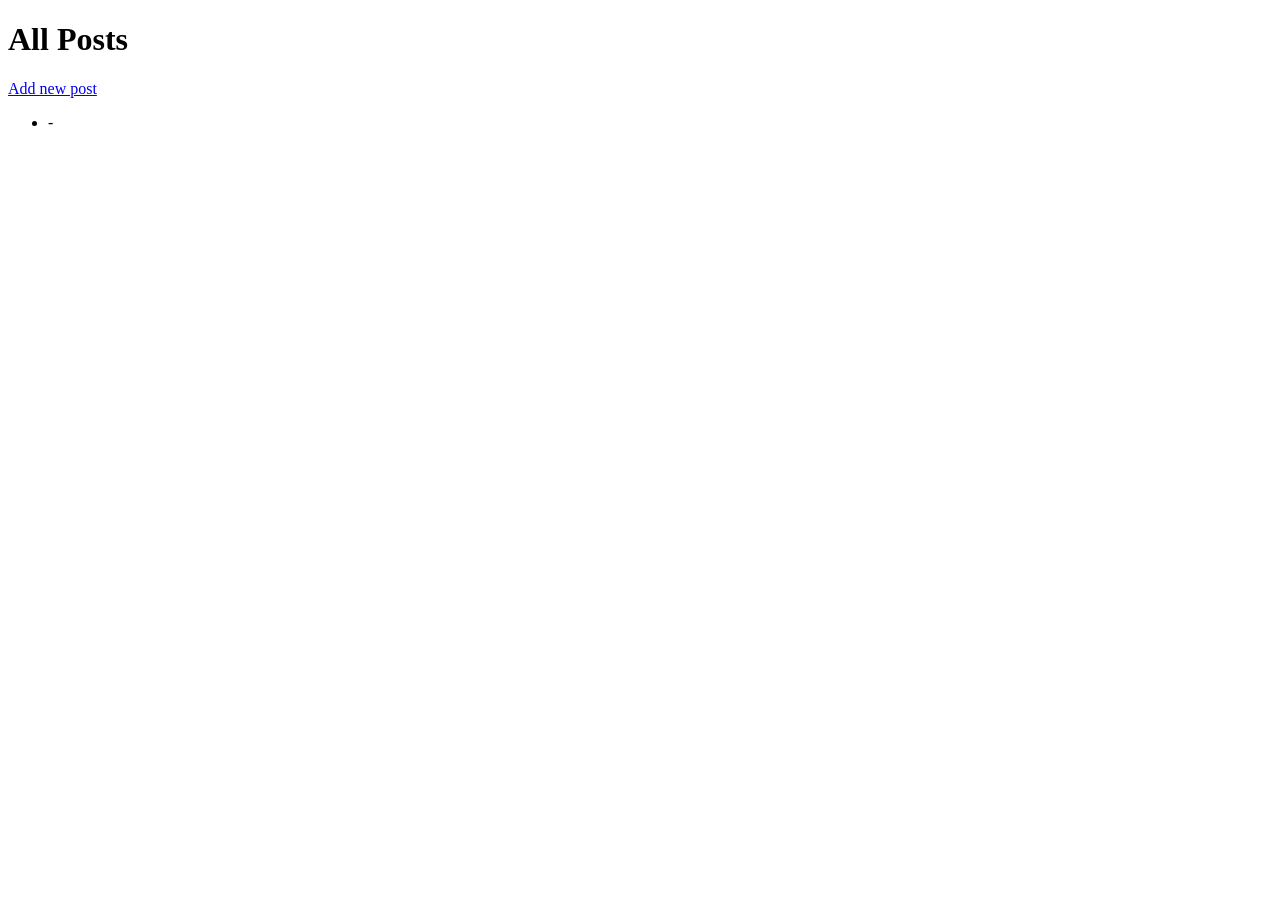
==== src/main/resources/templates/index.html @ f7e3a1dc "Implement basic views and templates for blog posts" ====
<!DOCTYPE html>
<html xmlns:th="http://www.thymeleaf.org">
<head>
    <title>Blog</title>
    <meta charset="UTF-8">
</head>
<body>
<h1>All Posts</h1>

<a href="/create">Add new post</a>

<ul>
    <li th:each="post : ${posts}">
        <a th:href="@{/post/{id}(id=${post.id})}" th:text="${post.title}"></a>
        - <span th:text="${post.author}"></span>
    </li>
</ul>

</body>
</html>
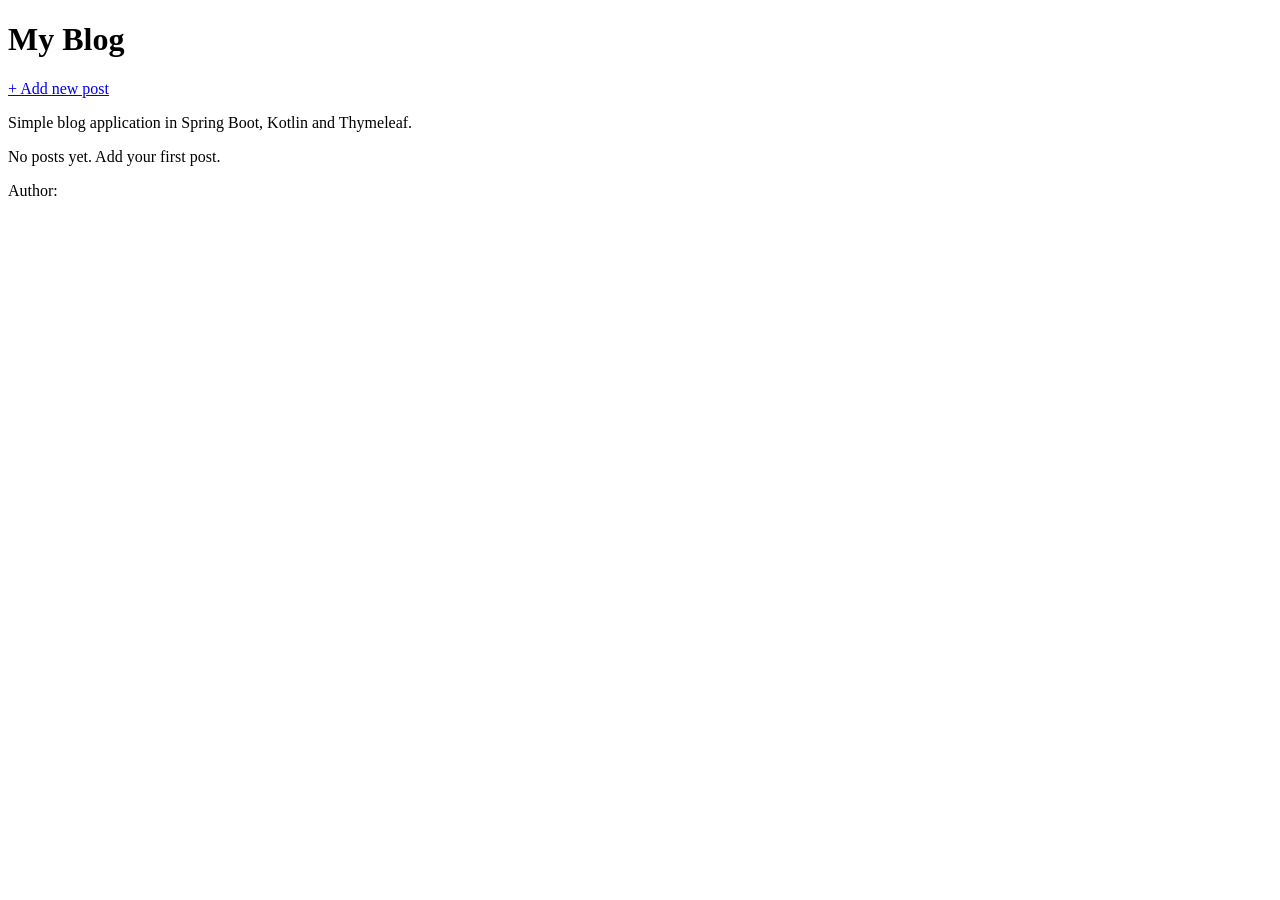
==== commit ea36dc85: "Improve blog layout and styling" ====
--- a/src/main/resources/templates/index.html
+++ b/src/main/resources/templates/index.html
@@ -1,20 +1,29 @@
 <!DOCTYPE html>
 <html xmlns:th="http://www.thymeleaf.org">
 <head>
-    <title>Blog</title>
+    <title>My Blog</title>
     <meta charset="UTF-8">
+    <link rel="stylesheet" th:href="@{/style.css}">
 </head>
 <body>
-<h1>All Posts</h1>
+<div class="container">
+    <div class="top-bar">
+        <h1>My Blog</h1>
+        <a href="/create">+ Add new post</a>
+    </div>
 
-<a href="/create">Add new post</a>
+    <p class="small-text">Simple blog application in Spring Boot, Kotlin and Thymeleaf.</p>
 
-<ul>
-    <li th:each="post : ${posts}">
+    <div th:if="${#lists.isEmpty(posts)}">
+        <p>No posts yet. Add your first post.</p>
+    </div>
+
+    <div th:each="post : ${posts}" class="post-item">
         <a th:href="@{/post/{id}(id=${post.id})}" th:text="${post.title}"></a>
-        - <span th:text="${post.author}"></span>
-    </li>
-</ul>
-
+        <div class="small-text">
+            Author: <span th:text="${post.author}"></span>
+        </div>
+    </div>
+</div>
 </body>
 </html>
